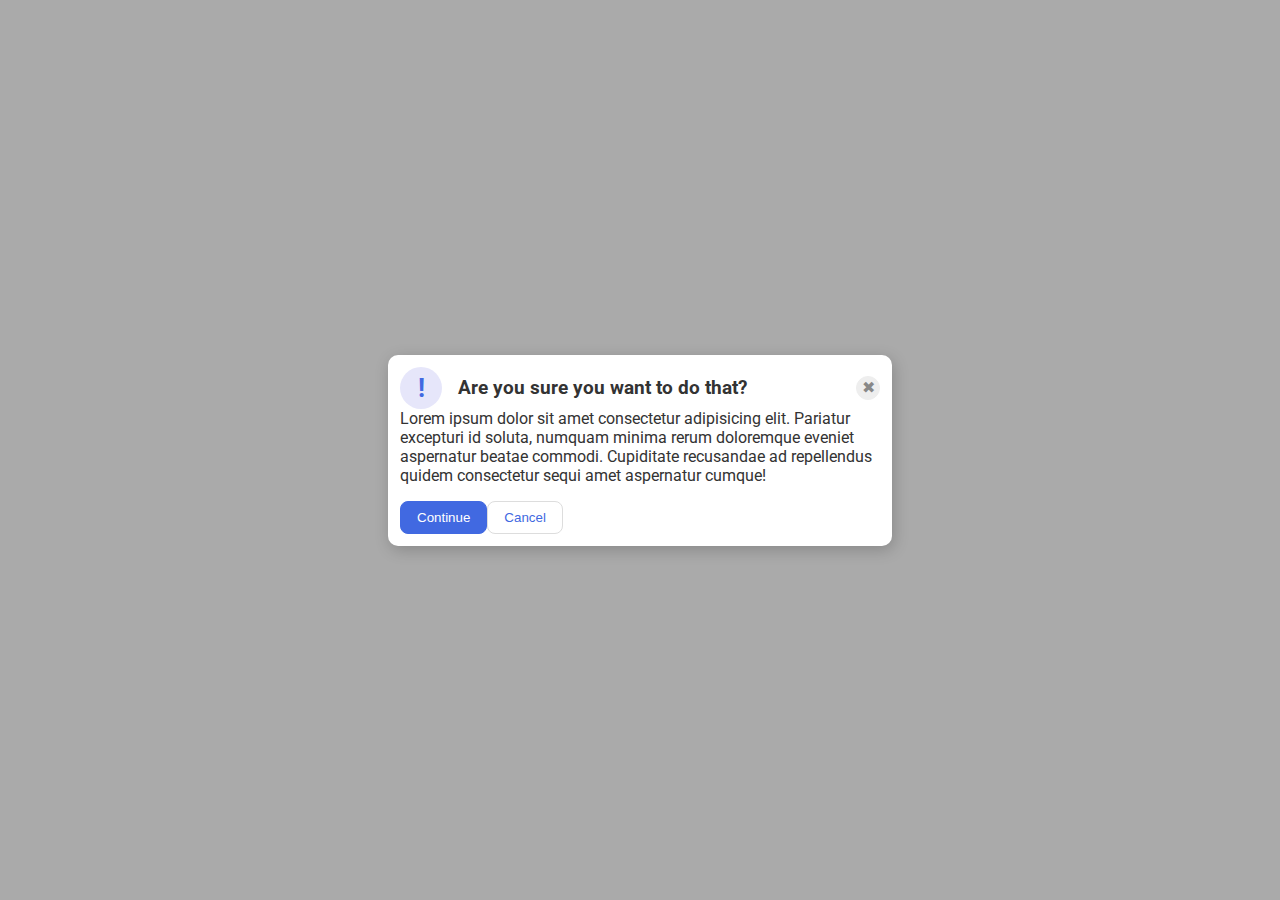
==== foundations/flex/05-flex-modal/index.html @ e9bd7e19 "quick save" ====
<!DOCTYPE html>
<html lang="en">
  <head>
    <meta charset="UTF-8">
    <meta http-equiv="X-UA-Compatible" content="IE=edge">
    <meta name="viewport" content="width=device-width, initial-scale=1.0">
    <link rel="stylesheet" href="style.css">
    <title>Modal</title>
  </head>
  <body>
    <div class="modal">
      <div class="card">
        <div class="title">
          <div class="icon">!</div>
          <div class="header">Are you sure you want to do that?</div>
          <button class="close-button">✖</button>
        </div>
        <div class="container">
          <div class="text">Lorem ipsum dolor sit amet consectetur adipisicing elit. Pariatur excepturi id soluta, numquam minima rerum doloremque eveniet aspernatur beatae commodi. Cupiditate recusandae ad repellendus quidem consectetur sequi amet aspernatur cumque!</div>
          <button class="continue">Continue</button>
          <button class="cancel">Cancel</button>
        </div>
      </div>
    </div>
  </body>
</html>
---- foundations/flex/05-flex-modal/style.css ----
@import url("https://fonts.googleapis.com/css2?family=Roboto:wght@400;700&display=swap");

html,
body {
  height: 100%;
}

body {
  font-family: Roboto, sans-serif;
  margin: 0;
  background: #aaa;
  color: #333;
  /* I'll give you this one for free lol */
  display: flex;
  align-items: center;
  justify-content: center;
}

.modal {
  background: white;
  width: 480px;
  border-radius: 10px;
  box-shadow: 2px 4px 16px rgba(0, 0, 0, 0.2);
  padding: 12px;
}

.title {
  display: flex;
  align-items: center;
  gap: 16px;
}

.icon {
  color: royalblue;
  font-size: 26px;
  font-weight: 700;
  background: lavender;
  width: 42px;
  height: 42px;
  border-radius: 50%;
  display: flex;
  align-items: center;
  justify-content: center;
}

.container {
  display: flex;
  align-items: center;
  flex-wrap: wrap;
}

.header {
  font-weight: bold;
  font-size: larger;
}

.close-button {
  background: #eee;
  border-radius: 50%;
  color: #888;
  font-weight: 400;
  font-size: 16px;
  height: 24px;
  width: 24px;
  display: flex;
  align-items: center;
  justify-content: center;
  border: 1px solid #eee;
  padding: 0;
  margin: 0 0 0 auto;
}

.text {
  margin: 0 0 16px 0;
}

button {
  cursor: pointer;
  padding: 8px 16px;
  border-radius: 8px;
}

button.continue {
  background: royalblue;
  border: 1px solid royalblue;
  color: white;
}

button.cancel {
  background: white;
  border: 1px solid #ddd;
  color: royalblue;
}
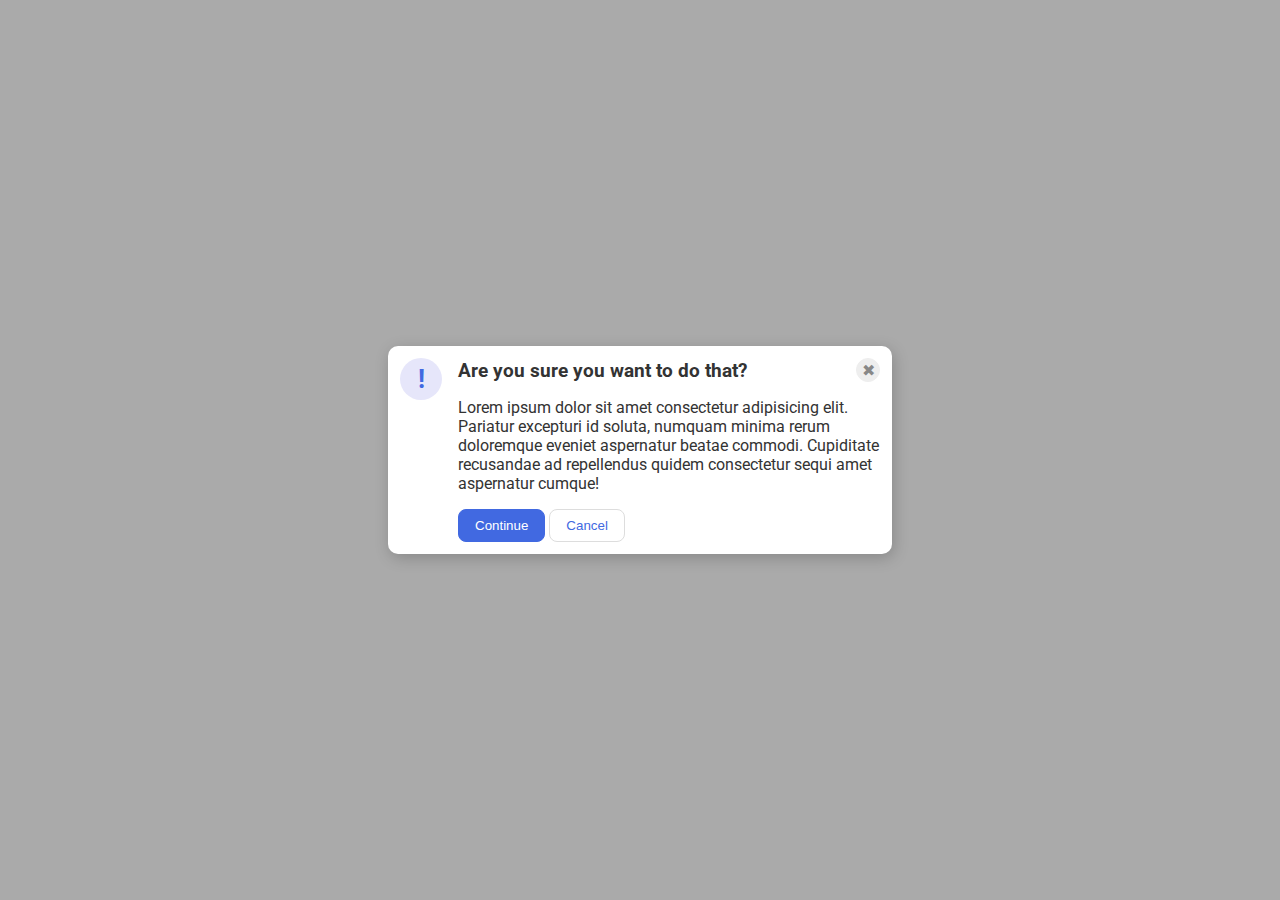
==== commit ded22bcf: "close enough" ====
--- a/foundations/flex/05-flex-modal/index.html
+++ b/foundations/flex/05-flex-modal/index.html
@@ -1,26 +1,29 @@
 <!DOCTYPE html>
 <html lang="en">
   <head>
-    <meta charset="UTF-8">
-    <meta http-equiv="X-UA-Compatible" content="IE=edge">
-    <meta name="viewport" content="width=device-width, initial-scale=1.0">
-    <link rel="stylesheet" href="style.css">
+    <meta charset="UTF-8" />
+    <meta http-equiv="X-UA-Compatible" content="IE=edge" />
+    <meta name="viewport" content="width=device-width, initial-scale=1.0" />
+    <link rel="stylesheet" href="style.css" />
     <title>Modal</title>
   </head>
   <body>
     <div class="modal">
-      <div class="card">
-        <div class="title">
-          <div class="icon">!</div>
-          <div class="header">Are you sure you want to do that?</div>
-          <button class="close-button">✖</button>
+      <div class="icon">!</div>
+      <div class="container">
+      <div class="title">
+        <div class="header">Are you sure you want to do that?</div>
+        <button class="close-button">✖</button>
+      </div>
+        <div class="text">
+          Lorem ipsum dolor sit amet consectetur adipisicing elit. Pariatur
+          excepturi id soluta, numquam minima rerum doloremque eveniet
+          aspernatur beatae commodi. Cupiditate recusandae ad repellendus quidem
+          consectetur sequi amet aspernatur cumque!
         </div>
-        <div class="container">
-          <div class="text">Lorem ipsum dolor sit amet consectetur adipisicing elit. Pariatur excepturi id soluta, numquam minima rerum doloremque eveniet aspernatur beatae commodi. Cupiditate recusandae ad repellendus quidem consectetur sequi amet aspernatur cumque!</div>
-          <button class="continue">Continue</button>
-          <button class="cancel">Cancel</button>
-        </div>
+        <button class="continue">Continue</button>
+        <button class="cancel">Cancel</button>
       </div>
     </div>
   </body>
-</html>+</html>
--- a/foundations/flex/05-flex-modal/style.css
+++ b/foundations/flex/05-flex-modal/style.css
@@ -22,12 +22,17 @@
   border-radius: 10px;
   box-shadow: 2px 4px 16px rgba(0, 0, 0, 0.2);
   padding: 12px;
+  display: flex;
+  gap: 16px;
+
 }
 
 .title {
   display: flex;
   align-items: center;
+  justify-content: space-between;
   gap: 16px;
+  margin: 0 0 16px 0;
 }
 
 .icon {
@@ -41,12 +46,7 @@
   display: flex;
   align-items: center;
   justify-content: center;
-}
-
-.container {
-  display: flex;
-  align-items: center;
-  flex-wrap: wrap;
+  flex-shrink: 0;
 }
 
 .header {
